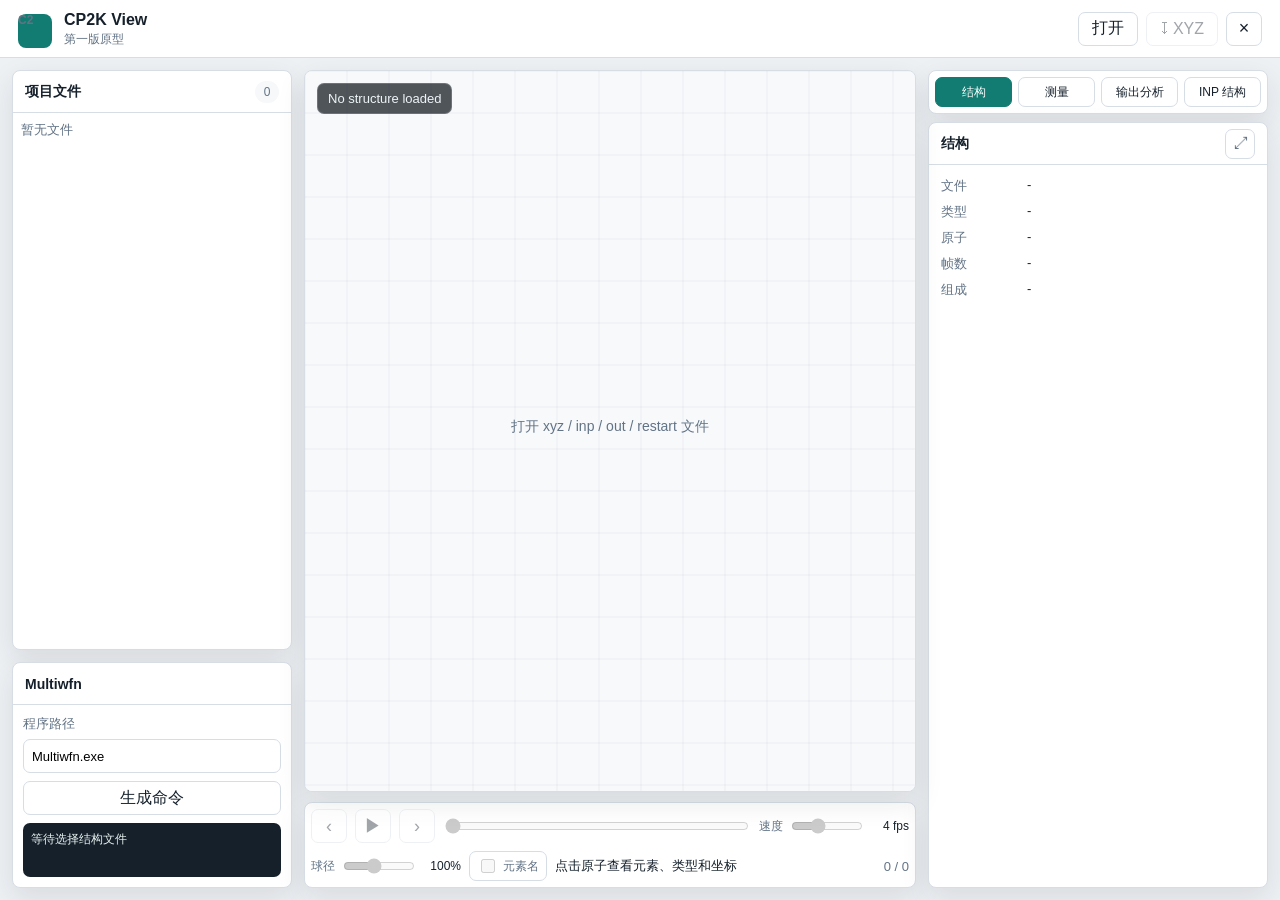
==== app/index.html @ 4c11801c "Add files via upload" ====
<!doctype html>
<html lang="zh-CN">
  <head>
    <meta charset="utf-8" />
    <meta name="viewport" content="width=device-width, initial-scale=1" />
    <title>CP2K View</title>
    <link rel="stylesheet" href="./styles.css" />
  </head>
  <body>
    <div class="app-shell">
      <header class="topbar">
        <div class="brand">
          <span class="brand-mark">C2</span>
          <div>
            <strong>CP2K View</strong>
            <span>第一版原型</span>
          </div>
        </div>
        <div class="toolbar">
          <label class="tool-button" title="打开结构文件或 CP2K 输出文件">
            <input id="fileInput" type="file" accept=".xyz,.inp,.out,.restart,.pdb,.cif,.log,.txt" />
            <span>打开</span>
          </label>
          <button id="exportFrameBtn" class="tool-button" type="button" title="导出当前帧为 XYZ 原子坐标文件" disabled>↧ XYZ</button>
          <button id="clearBtn" class="icon-button" title="清空项目">×</button>
        </div>
      </header>

      <main class="workspace">
        <aside class="sidebar">
          <section class="panel project-panel">
            <div class="panel-head">
              <h2>项目文件</h2>
              <span id="fileCount">0</span>
            </div>
            <div id="fileList" class="file-list empty">暂无文件</div>
          </section>

          <section class="panel">
            <div class="panel-head">
              <h2>Multiwfn</h2>
            </div>
            <div class="multiwfn-box">
              <label>
                程序路径
                <input id="multiwfnPath" type="text" value="Multiwfn.exe" />
              </label>
              <button id="multiwfnCommandBtn">生成命令</button>
              <pre id="multiwfnCommand">等待选择结构文件</pre>
            </div>
          </section>
        </aside>

        <section class="viewer-column">
          <div class="viewer-wrap">
            <canvas id="structureCanvas" width="1200" height="820" aria-label="结构查看器"></canvas>
            <div id="viewerHud" class="viewer-hud">未载入结构</div>
            <div id="dropOverlay" class="drop-overlay">释放文件以载入结构</div>
          </div>

          <div class="framebar">
            <button id="prevFrameBtn" class="icon-button" title="上一帧">‹</button>
            <button id="playBtn" class="icon-button" title="播放/暂停">▶</button>
            <button id="nextFrameBtn" class="icon-button" title="下一帧">›</button>
            <input id="frameSlider" type="range" min="0" max="0" value="0" />
            <label class="mini-control" title="播放速度">
              <span>速度</span>
              <input id="speedSlider" type="range" min="1" max="10" step="0.5" value="4" />
              <output id="speedValue">4 fps</output>
            </label>
            <label class="mini-control" title="原子球大小">
              <span>球径</span>
              <input id="atomSizeSlider" type="range" min="0.75" max="1.35" step="0.05" value="1" />
              <output id="atomSizeValue">100%</output>
            </label>
            <label class="toggle-control" title="始终显示元素名">
              <input id="atomLabelsToggle" type="checkbox" />
              <span>元素名</span>
            </label>
            <div id="atomStatus" class="atom-status">点击原子查看元素、类型和坐标</div>
            <span id="frameLabel">0 / 0</span>
          </div>
        </section>

        <aside class="inspector">
          <nav class="inspector-tabs" aria-label="信息面板">
            <button class="active" data-panel-target="structurePanel" type="button">结构</button>
            <button data-panel-target="measurePanel" type="button">测量</button>
            <button data-panel-target="analysisPanel" type="button">输出分析</button>
            <button data-panel-target="inputPanel" type="button">INP 结构</button>
          </nav>

          <section id="structurePanel" class="panel inspector-page active">
            <div class="panel-head">
              <h2>结构</h2>
              <button class="panel-popout" data-popout="structurePanel" type="button" title="单独查看">⤢</button>
            </div>
            <dl id="structureStats" class="stats">
              <dt>文件</dt><dd>-</dd>
              <dt>类型</dt><dd>-</dd>
              <dt>原子</dt><dd>-</dd>
              <dt>帧数</dt><dd>-</dd>
            </dl>
          </section>

          <section id="measurePanel" class="panel inspector-page">
            <div class="panel-head">
              <h2>测量</h2>
              <button class="panel-popout" data-popout="measurePanel" type="button" title="单独查看">⤢</button>
            </div>
            <div id="measureResult" class="measure-result">-</div>
            <div id="selectionList" class="selection-list">未选择原子</div>
            <div id="trendPanel" class="trend-panel">
              <canvas id="trendCanvas" width="620" height="220" aria-label="趋势图"></canvas>
              <div class="trend-actions">
                <span id="trendSummary">-</span>
                <button id="exportTrendBtn" type="button">导出 CSV</button>
              </div>
            </div>
          </section>

          <section id="analysisPanel" class="panel inspector-page analysis-panel">
            <div class="panel-head">
              <h2>输出分析</h2>
              <button class="panel-popout" data-popout="analysisPanel" type="button" title="单独查看">⤢</button>
            </div>
            <div id="analysisView" class="analysis-view">暂无 out 文件结果</div>
          </section>

          <section id="inputPanel" class="panel inspector-page tree-panel">
            <div class="panel-head">
              <h2>INP 结构</h2>
              <button class="panel-popout" data-popout="inputPanel" type="button" title="单独查看">⤢</button>
            </div>
            <div id="inputTree" class="input-tree">暂无 inp/restart 结构</div>
          </section>
        </aside>
      </main>
    </div>

    <div id="chartWindow" class="chart-window" hidden>
      <div id="chartWindowHead" class="chart-window-head">
        <strong id="chartWindowTitle">优化图表</strong>
        <div class="chart-window-tools">
          <button id="chartMinBtn" type="button" class="premium-btn" title="选中当前图表的最小值点">
            <span>最小值</span>
          </button>
          <button id="chartResetBtn" type="button" class="premium-btn" title="重置全部视图">
            <svg width="14" height="14" viewBox="0 0 24 24" fill="none" stroke="currentColor" stroke-width="2.2" stroke-linecap="round" stroke-linejoin="round"><polyline points="1 4 1 10 7 10"/><path d="M3.51 15a9 9 0 1 0 2.13-9.36L1 10"/></svg>
            <span>重置</span>
          </button>
          <button id="chartCloseBtn" type="button" class="premium-btn" title="关闭">
            <svg width="14" height="14" viewBox="0 0 24 24" fill="none" stroke="currentColor" stroke-width="2.4" stroke-linecap="round"><line x1="18" y1="6" x2="6" y2="18"/><line x1="6" y1="6" x2="18" y2="18"/></svg>
          </button>
        </div>
      </div>
      <div id="chartWindowBody" class="chart-window-body"></div>
      <div id="chartWindowInfo" class="chart-window-info"></div>
    </div>

    <script src="./src/parsers.js"></script>
    <script src="./src/viewer.js"></script>
    <script src="./src/app.js"></script>
  </body>
</html>
---- app/styles.css ----
:root {
  color-scheme: light;
  --bg: #eef1f4;
  --surface: #ffffff;
  --surface-2: #f6f8fa;
  --line: #d6dde5;
  --ink: #15202b;
  --muted: #627386;
  --accent: #137c72;
  --accent-2: #b3442b;
  --focus: #e2f3f1;
  --shadow: 0 10px 28px rgba(19, 32, 43, 0.1);
  font-family: "Segoe UI", "Microsoft YaHei", Arial, sans-serif;
}

* {
  box-sizing: border-box;
}

html {
  height: 100%;
  overflow: hidden;
}

body {
  margin: 0;
  height: 100%;
  min-height: 100vh;
  overflow: hidden;
  background: var(--bg);
  color: var(--ink);
}

button,
input,
select {
  font: inherit;
}

button {
  cursor: pointer;
}

.app-shell {
  width: 100%;
  height: 100vh;
  min-height: 100vh;
  overflow: hidden;
  display: grid;
  grid-template-rows: 58px 1fr;
}

.topbar {
  display: flex;
  align-items: center;
  justify-content: space-between;
  gap: 18px;
  padding: 0 18px;
  border-bottom: 1px solid var(--line);
  background: var(--surface);
}

.brand {
  display: flex;
  align-items: center;
  gap: 12px;
}

.brand-mark {
  width: 34px;
  height: 34px;
  display: grid;
  place-items: center;
  border-radius: 8px;
  background: var(--accent);
  color: #fff;
  font-weight: 700;
}

.brand strong,
.brand span {
  display: block;
  line-height: 1.1;
}

.brand span {
  margin-top: 4px;
  color: var(--muted);
  font-size: 12px;
}

.toolbar {
  display: flex;
  align-items: center;
  gap: 8px;
}

#fileInput {
  display: none;
}

.tool-button,
.icon-button,
.multiwfn-box button,
.inspector-tabs button,
.panel-popout,
.chart-window-tools button,
.trend-actions button,
.segmented button {
  height: 34px;
  border: 1px solid var(--line);
  border-radius: 7px;
  background: var(--surface);
  color: var(--ink);
}

.tool-button {
  display: inline-flex;
  align-items: center;
  padding: 0 13px;
}

.icon-button {
  width: 36px;
  display: inline-grid;
  place-items: center;
  font-size: 18px;
}

.tool-button:hover,
.icon-button:hover,
.multiwfn-box button:hover,
.inspector-tabs button:hover,
.panel-popout:hover,
.chart-window-tools button:hover,
.trend-actions button:hover,
.segmented button:hover {
  border-color: var(--accent);
  background: var(--focus);
}

.tool-button:disabled,
.icon-button:disabled,
.inspector-tabs button:disabled,
.trend-actions button:disabled,
.segmented button:disabled {
  opacity: 0.4;
  cursor: not-allowed;
}

.tool-button:disabled:hover,
.icon-button:disabled:hover {
  border-color: var(--line);
  background: var(--surface);
}

.workspace {
  min-height: 0;
  overflow: hidden;
  display: grid;
  grid-template-columns: 280px minmax(0, 1fr) 340px;
  gap: 12px;
  padding: 12px;
}

.sidebar,
.inspector,
.viewer-column {
  min-height: 0;
  min-width: 0;
}

.sidebar {
  display: flex;
  flex-direction: column;
  gap: 12px;
}

.inspector {
  display: grid;
  grid-template-rows: auto minmax(0, 1fr);
  gap: 8px;
}

.panel {
  background: var(--surface);
  border: 1px solid var(--line);
  border-radius: 8px;
  box-shadow: var(--shadow);
  min-height: 0;
  min-width: 0;
}

.panel-head {
  height: 42px;
  display: flex;
  align-items: center;
  justify-content: space-between;
  padding: 0 12px;
  border-bottom: 1px solid var(--line);
}

.panel-popout {
  width: 30px;
  height: 30px;
  display: inline-grid;
  place-items: center;
  padding: 0;
  color: var(--muted);
  font-size: 15px;
}

.inspector-tabs {
  min-width: 0;
  display: grid;
  grid-template-columns: repeat(4, minmax(0, 1fr));
  gap: 6px;
  padding: 6px;
  border: 1px solid var(--line);
  border-radius: 8px;
  background: var(--surface);
  box-shadow: var(--shadow);
}

.inspector-tabs button {
  min-width: 0;
  height: 30px;
  padding: 0 6px;
  overflow: hidden;
  text-overflow: ellipsis;
  white-space: nowrap;
  font-size: 12px;
}

.inspector-tabs button.active {
  border-color: var(--accent);
  background: var(--accent);
  color: #fff;
}

.inspector-page {
  display: none;
  min-height: 0;
  flex-direction: column;
}

.inspector-page.active {
  display: flex;
}

body.panel-expanded-open::before {
  content: "";
  position: fixed;
  inset: 0;
  z-index: 18;
  background: rgba(21, 32, 43, 0.36);
}

.inspector-page.panel-expanded {
  position: fixed;
  inset: 72px 18px 18px;
  z-index: 19;
  display: flex;
  overflow: hidden;
}

.panel-head h2 {
  margin: 0;
  font-size: 14px;
  font-weight: 700;
}

.panel-head span {
  min-width: 24px;
  height: 22px;
  display: grid;
  place-items: center;
  border-radius: 999px;
  background: var(--surface-2);
  color: var(--muted);
  font-size: 12px;
}

.project-panel {
  flex: 1;
  display: flex;
  flex-direction: column;
}

.file-list {
  min-height: 0;
  overflow: auto;
  padding: 8px;
}

.file-list.empty,
.input-tree,
.analysis-view {
  color: var(--muted);
  font-size: 13px;
}

.file-item {
  width: 100%;
  display: grid;
  grid-template-columns: 1fr auto;
  gap: 6px;
  align-items: center;
  padding: 6px 6px 6px 10px;
  border: 1px solid transparent;
  border-radius: 7px;
  background: transparent;
  cursor: pointer;
  user-select: none;
}

.file-item:hover,
.file-item.active {
  border-color: var(--accent);
  background: var(--focus);
}

.file-item-info {
  min-width: 0;
  display: flex;
  flex-direction: column;
  gap: 1px;
}

.file-item-info strong {
  overflow: hidden;
  text-overflow: ellipsis;
  white-space: nowrap;
  font-size: 13px;
  font-weight: 600;
  color: var(--ink);
}

.file-item-info span {
  color: var(--muted);
  font-size: 12px;
}

.file-item-del {
  flex-shrink: 0;
  width: 28px;
  height: 28px;
  display: flex;
  align-items: center;
  justify-content: center;
  border: none;
  border-radius: 6px;
  background: transparent;
  color: var(--muted);
  font-size: 15px;
  cursor: pointer;
  transition: all 0.15s ease;
  line-height: 1;
  padding: 0;
}

.file-item-del:hover {
  background: rgba(220, 38, 38, 0.10);
  color: #dc2626;
}

.file-item-del:active {
  background: rgba(220, 38, 38, 0.18);
}

.viewer-column {
  display: grid;
  grid-template-rows: minmax(0, 1fr) auto;
  gap: 10px;
  min-width: 0;
}

.viewer-wrap {
  position: relative;
  min-height: 0;
  overflow: hidden;
  border: 1px solid var(--line);
  border-radius: 8px;
  background: #f7f9fb;
  box-shadow: var(--shadow);
}

#structureCanvas {
  width: 100%;
  height: 100%;
  display: block;
}

.viewer-hud {
  position: absolute;
  left: 12px;
  top: 12px;
  max-width: calc(100% - 24px);
  padding: 7px 10px;
  border: 1px solid rgba(255, 255, 255, 0.18);
  border-radius: 7px;
  background: rgba(16, 22, 29, 0.72);
  color: #edf4f8;
  font-size: 13px;
  pointer-events: none;
}

.drop-overlay {
  position: absolute;
  inset: 12px;
  display: grid;
  place-items: center;
  border: 2px dashed rgba(135, 216, 204, 0.78);
  border-radius: 8px;
  background: rgba(16, 22, 29, 0.72);
  color: #f7fbfc;
  font-size: 18px;
  font-weight: 700;
  opacity: 0;
  pointer-events: none;
  transform: scale(0.985);
  transition: opacity 120ms ease, transform 120ms ease;
}

.drag-active .drop-overlay {
  opacity: 1;
  transform: scale(1);
}

.framebar {
  display: flex;
  flex-wrap: wrap;
  align-items: center;
  gap: 8px;
  padding: 6px;
  border: 1px solid var(--line);
  border-radius: 8px;
  background: var(--surface);
  box-shadow: var(--shadow);
  min-width: 0;
}

.framebar .icon-button {
  flex: 0 0 36px;
}

#frameSlider {
  flex: 1 1 180px;
  min-width: 110px;
  accent-color: var(--accent);
}

.mini-control {
  flex: 0 1 150px;
  min-width: 128px;
  display: grid;
  grid-template-columns: auto minmax(54px, 1fr) 42px;
  align-items: center;
  gap: 6px;
  color: var(--muted);
  font-size: 12px;
}

.toggle-control {
  flex: 0 0 auto;
  height: 30px;
  display: inline-flex;
  align-items: center;
  gap: 5px;
  padding: 0 7px;
  border: 1px solid var(--line);
  border-radius: 7px;
  color: var(--muted);
  font-size: 12px;
  white-space: nowrap;
}

.toggle-control input {
  width: 14px;
  height: 14px;
  accent-color: var(--accent);
}

.mini-control input {
  width: 100%;
  accent-color: var(--accent);
}

.mini-control output {
  color: var(--ink);
  text-align: right;
  font-variant-numeric: tabular-nums;
}

.atom-status {
  flex: 1 1 210px;
  min-width: 0;
  overflow: hidden;
  text-overflow: ellipsis;
  white-space: nowrap;
  color: var(--ink);
  font-size: 13px;
}

#frameLabel {
  flex: 0 0 68px;
  text-align: right;
  color: var(--muted);
  font-size: 13px;
}

.stats {
  display: grid;
  grid-template-columns: 76px 1fr;
  gap: 8px 10px;
  margin: 0;
  padding: 12px;
  font-size: 13px;
}

.stats dt {
  color: var(--muted);
}

.stats dd {
  margin: 0;
  overflow-wrap: anywhere;
}

.segmented {
  display: grid;
  grid-template-columns: repeat(4, 1fr);
  gap: 6px;
  padding: 10px;
}

.segmented button {
  height: 32px;
  padding: 0;
  font-size: 12px;
}

.segmented button.active {
  border-color: var(--accent);
  background: var(--accent);
  color: #fff;
}

.selection-list,
.measure-result {
  margin: 0 10px 10px;
  padding: 8px;
  min-height: 36px;
  border-radius: 7px;
  background: var(--surface-2);
  color: var(--muted);
  font-size: 13px;
  overflow-wrap: anywhere;
}

.selection-list {
  display: flex;
  flex-wrap: wrap;
  gap: 6px;
}

.atom-chip {
  display: inline-flex;
  max-width: 100%;
  padding: 4px 7px;
  border: 1px solid var(--line);
  border-radius: 7px;
  background: #fff;
  color: var(--ink);
  font-size: 12px;
}

.measure-result {
  color: var(--ink);
  font-size: 16px;
  font-weight: 700;
}

.trend-panel {
  margin: 0 10px 10px;
  display: grid;
  gap: 8px;
}

#trendCanvas {
  width: 100%;
  height: 190px;
  display: block;
  cursor: crosshair;
  border: 1px solid var(--line);
  border-radius: 7px;
  background: #fff;
}

.trend-actions button:disabled {
  cursor: default;
  opacity: 0.45;
}

.trend-actions {
  display: flex;
  flex-wrap: wrap;
  align-items: center;
  justify-content: space-between;
  gap: 8px;
  color: var(--muted);
  font-size: 12px;
}

.trend-actions span {
  flex: 1 1 190px;
  min-width: 0;
  overflow: hidden;
  text-overflow: ellipsis;
  white-space: nowrap;
}

.trend-actions button {
  flex: 0 0 auto;
  height: 30px;
  padding: 0 9px;
  font-size: 12px;
}

.panel-expanded #trendCanvas {
  height: min(52vh, 520px);
}

.opt-chart-tools {
  display: flex;
  align-items: center;
  gap: 10px;
  padding: 6px 10px 8px;
  color: var(--muted);
  font-size: 12px;
}

.opt-chart-tools span {
  min-width: 0;
  overflow: hidden;
  text-overflow: ellipsis;
  white-space: nowrap;
  color: var(--muted);
}

.opt-expand-btn {
  display: inline-flex;
  align-items: center;
  gap: 5px;
  height: 30px;
  padding: 0 12px;
  border: 1px solid rgba(19, 124, 114, 0.25);
  border-radius: 8px;
  background: linear-gradient(135deg, rgba(19, 124, 114, 0.06), rgba(19, 124, 114, 0.02));
  color: #137c72;
  font-size: 12.5px;
  font-weight: 600;
  cursor: pointer;
  transition: all 0.2s ease;
  font-family: inherit;
  white-space: nowrap;
  flex-shrink: 0;
}

.opt-expand-btn svg {
  flex-shrink: 0;
  opacity: 0.8;
}

.opt-expand-btn:hover {
  background: linear-gradient(135deg, rgba(19, 124, 114, 0.12), rgba(19, 124, 114, 0.05));
  border-color: rgba(19, 124, 114, 0.45);
  box-shadow: 0 2px 10px rgba(19, 124, 114, 0.12);
  transform: translateY(-1px);
}

.opt-expand-btn:active {
  transform: scale(0.97) translateY(0);
  transition: transform 0.08s ease;
}

/* Inline chart label */
.opt-chart-label-inline {
  height: 22px;
  display: flex;
  align-items: center;
  padding: 0 8px;
  font-size: 11px;
  font-weight: 600;
  color: var(--muted);
  letter-spacing: 0.02em;
  user-select: none;
}

.opt-chart-stack {
  display: grid;
  gap: 0;
  padding: 0 6px;
}

.opt-chart-item {
  min-width: 0;
  border-top: 1px solid #aeb7c2;
}

.opt-chart-item:first-child {
  border-top: 2px solid #a60000;
}

.opt-chart-item.active {
  border-left: 3px solid #a60000;
  background: #fff8f6;
}

.opt-plot-canvas {
  width: 100%;
  height: 138px;
  display: block;
  cursor: crosshair;
  border-left: 2px solid transparent;
  border-right: 2px solid transparent;
  background: #fffdf4;
  touch-action: none;
}

.opt-plot-canvas.active {
  border-left-color: #a60000;
  border-right-color: #a60000;
}

.opt-chart-status {
  min-height: 30px;
  margin-top: 0;
  padding: 7px 10px 8px;
  border-top: 1px solid var(--line);
  color: var(--ink);
  background: #f7f9fb;
  font-size: 12px;
  font-variant-numeric: tabular-nums;
  overflow-wrap: anywhere;
}

.panel-expanded .analysis-view,
.panel-expanded .input-tree {
  font-size: 14px;
}

.panel-expanded .analysis-grid {
  grid-template-columns: 140px minmax(0, 1fr);
}

.panel-expanded .opt-plot-canvas {
  height: 210px;
}

.panel-expanded .opt-chart-stack {
  padding: 0 10px;
}

.chart-window {
  position: fixed;
  left: 50%;
  top: 50%;
  z-index: 30;
  width: min(960px, calc(100vw - 48px));
  height: min(720px, calc(100vh - 80px));
  min-width: 500px;
  min-height: 400px;
  display: grid;
  grid-template-rows: 44px minmax(0, 1fr) auto;
  overflow: hidden;
  resize: both;
  transform: translate(-50%, -50%);
  border: 1px solid rgba(0, 0, 0, 0.08);
  border-radius: 14px;
  background: #fafaf9;
  box-shadow:
    0 4px 24px rgba(0, 0, 0, 0.06),
    0 16px 48px rgba(0, 0, 0, 0.10),
    0 0 0 0.5px rgba(0, 0, 0, 0.04);
  backdrop-filter: blur(20px);
}

.chart-window[hidden] {
  display: none;
}

.chart-window-head {
  display: flex;
  align-items: center;
  justify-content: space-between;
  gap: 12px;
  padding: 0 14px 0 18px;
  border-bottom: 1px solid rgba(0, 0, 0, 0.06);
  background: rgba(255, 255, 255, 0.7);
  backdrop-filter: blur(12px);
  cursor: move;
  user-select: none;
  border-radius: 14px 14px 0 0;
}

.chart-window-head strong {
  min-width: 0;
  overflow: hidden;
  text-overflow: ellipsis;
  white-space: nowrap;
  font-size: 13.5px;
  font-weight: 600;
  color: #1a1a2e;
  letter-spacing: 0.01em;
}

.chart-window-tools {
  display: flex;
  align-items: center;
  gap: 4px;
  flex: 0 0 auto;
}

.premium-btn {
  display: inline-flex;
  align-items: center;
  gap: 5px;
  height: 30px;
  padding: 0 10px;
  border: 1px solid rgba(0, 0, 0, 0.08);
  border-radius: 8px;
  background: rgba(255, 255, 255, 0.6);
  color: #4a4a5a;
  font-size: 12px;
  font-weight: 500;
  cursor: pointer;
  transition: all 0.18s ease;
  font-family: inherit;
}

.premium-btn:hover {
  background: rgba(255, 255, 255, 0.9);
  border-color: rgba(0, 0, 0, 0.14);
  color: #1a1a2e;
  box-shadow: 0 2px 8px rgba(0, 0, 0, 0.06);
}

.premium-btn:active {
  transform: scale(0.97);
  transition: transform 0.08s ease;
}

.premium-btn svg {
  flex-shrink: 0;
  opacity: 0.7;
}

.premium-btn:hover svg {
  opacity: 1;
}

.chart-window-body {
  overflow-y: auto;
  overflow-x: hidden;
  padding: 10px 14px;
  display: grid;
  gap: 8px;
  align-content: start;
  background: #fafaf9;
}

.chart-window-body canvas {
  width: 100%;
  height: 160px;
  display: block;
  cursor: crosshair;
  border: 1px solid rgba(0, 0, 0, 0.06);
  border-radius: 8px;
  background: #fffdf7;
  touch-action: none;
  transition: box-shadow 0.2s ease, border-color 0.2s ease;
}

.chart-window-body canvas:hover {
  border-color: rgba(0, 0, 0, 0.12);
  box-shadow: 0 2px 12px rgba(0, 0, 0, 0.04);
}

.chart-window-body canvas.focus {
  border-color: #a3745b;
  box-shadow: 0 0 0 2px rgba(163, 116, 91, 0.15);
}

.cw-chart-wrap {
  position: relative;
}

.cw-chart-label {
  position: absolute;
  top: 1px;
  left: 10px;
  z-index: 1;
  display: inline-flex;
  align-items: center;
  gap: 8px;
  max-width: calc(100% - 20px);
  padding: 2px 5px 2px 8px;
  border-radius: 0 0 6px 6px;
  background: rgba(47, 111, 115, 0.88);
  color: #fff;
  font-size: 11px;
  font-weight: 600;
  letter-spacing: 0.02em;
  line-height: 1.6;
}

.chart-window-info {
  min-height: 36px;
  padding: 8px 18px 10px;
  border-top: 1px solid rgba(0, 0, 0, 0.06);
  background: rgba(255, 255, 255, 0.7);
  backdrop-filter: blur(12px);
  color: #5a5a6e;
  font-size: 12.5px;
  font-variant-numeric: tabular-nums;
  overflow-wrap: anywhere;
  border-radius: 0 0 14px 14px;
  font-family: "SF Mono", "Cascadia Code", "Consolas", monospace;
}

.analysis-panel,
.tree-panel {
  flex: 1;
  flex-direction: column;
}

.inspector-page:not(.active) {
  display: none;
}

.inspector-page.active {
  display: flex;
}

.analysis-view,
.input-tree {
  flex: 1;
  min-height: 0;
  overflow: auto;
  padding: 10px 12px;
}

.analysis-report {
  display: grid;
  gap: 8px;
}

.analysis-section {
  border: 1px solid var(--line);
  border-radius: 7px;
  background: #fff;
}

.analysis-section summary {
  min-height: 32px;
  padding: 8px 10px;
  cursor: pointer;
  color: var(--ink);
  font-weight: 700;
}

.analysis-grid {
  display: grid;
  grid-template-columns: 94px minmax(0, 1fr);
  gap: 6px 8px;
  margin: 0;
  padding: 0 10px 10px;
}

.analysis-grid dt {
  min-width: 0;
  overflow-wrap: anywhere;
  color: var(--muted);
}

.analysis-grid dd {
  min-width: 0;
  margin: 0;
  overflow-wrap: anywhere;
  color: var(--ink);
}

.input-tree details {
  margin: 4px 0;
}

.input-tree summary {
  cursor: pointer;
  font-weight: 700;
}

.input-tree code {
  display: block;
  margin: 3px 0 3px 12px;
  color: var(--muted);
  white-space: pre-wrap;
}

.multiwfn-box {
  padding: 10px;
}

.multiwfn-box label {
  display: grid;
  gap: 6px;
  color: var(--muted);
  font-size: 13px;
}

.multiwfn-box input {
  height: 34px;
  width: 100%;
  padding: 0 8px;
  border: 1px solid var(--line);
  border-radius: 7px;
}

.multiwfn-box button {
  width: 100%;
  margin-top: 8px;
}

.multiwfn-box pre {
  min-height: 54px;
  margin: 8px 0 0;
  padding: 8px;
  overflow: auto;
  border-radius: 7px;
  background: #15202b;
  color: #e9f3f1;
  font-size: 12px;
}

.ok {
  color: var(--accent);
  font-weight: 700;
}

.warn {
  color: var(--accent-2);
  font-weight: 700;
}

@media (max-width: 1180px) {
  html,
  body {
    height: auto;
    overflow: auto;
  }

  .app-shell {
    height: auto;
    min-height: 100vh;
    overflow: visible;
  }

  .workspace {
    grid-template-columns: 250px minmax(0, 1fr);
    overflow: visible;
  }

  .inspector {
    grid-column: 1 / -1;
    display: grid;
    grid-template-columns: 1fr;
    grid-template-rows: auto minmax(420px, auto);
  }
}

@media (max-width: 760px) {
  .app-shell {
    grid-template-rows: auto 1fr;
  }

  .topbar {
    min-height: 58px;
    flex-wrap: wrap;
    padding: 10px 12px;
  }

  .workspace {
    grid-template-columns: 1fr;
  }

  .sidebar {
    display: flex;
  }

  .inspector {
    display: grid;
    grid-template-rows: auto minmax(420px, auto);
  }

  .viewer-column {
    min-height: 520px;
  }

  .atom-status {
    flex-basis: 100%;
  }

  .inspector-tabs {
    grid-template-columns: repeat(2, minmax(0, 1fr));
  }

}
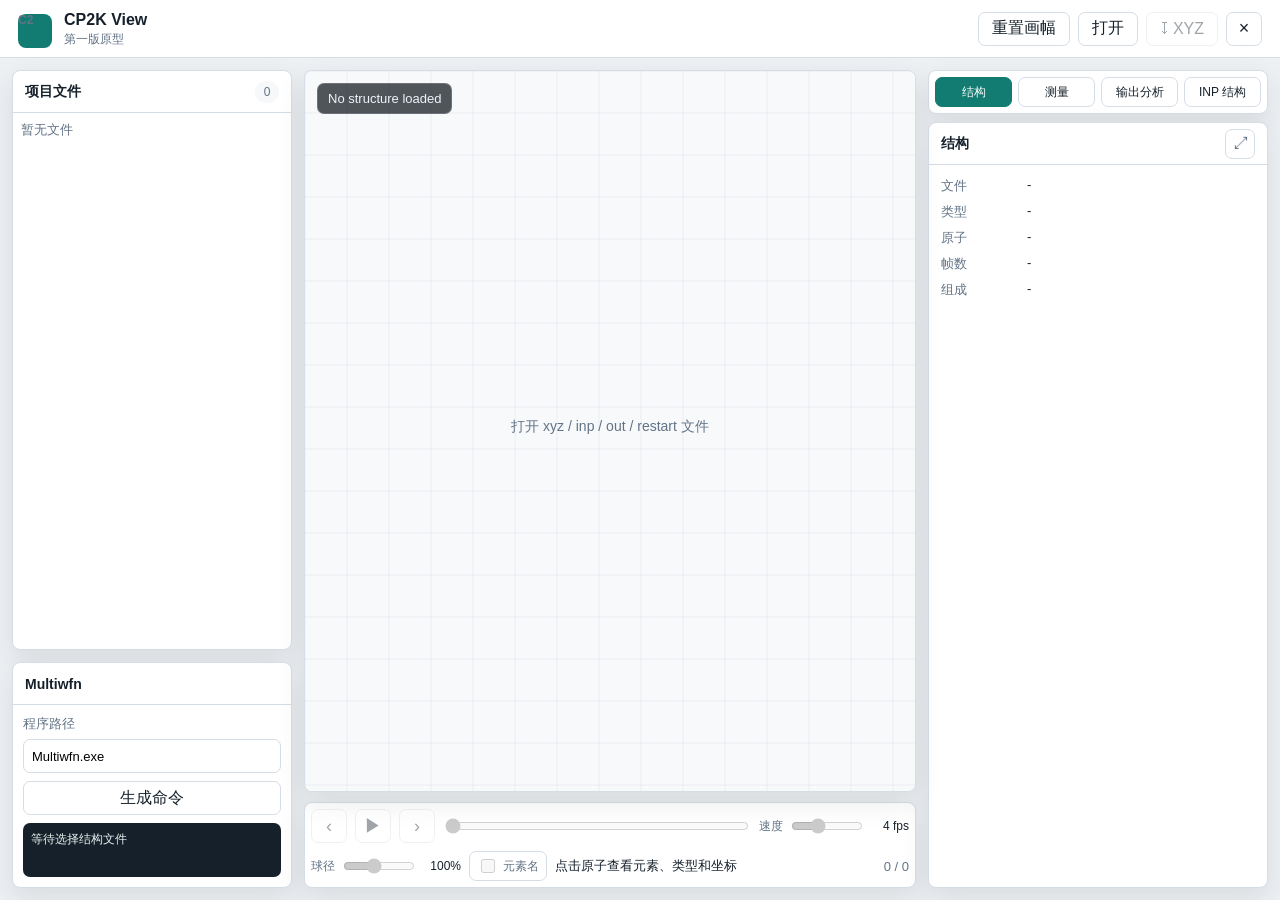
==== commit b9cd7421: "Add files via upload" ====
--- a/app/index.html
+++ b/app/index.html
@@ -17,6 +17,7 @@
           </div>
         </div>
         <div class="toolbar">
+          <button id="resetLayoutBtn" class="tool-button" type="button" title="重置三栏画幅大小">重置画幅</button>
           <label class="tool-button" title="打开结构文件或 CP2K 输出文件">
             <input id="fileInput" type="file" accept=".xyz,.inp,.out,.restart,.pdb,.cif,.log,.txt" />
             <span>打开</span>
@@ -51,6 +52,8 @@
           </section>
         </aside>
 
+        <div class="layout-splitter layout-splitter-left" data-layout-splitter="left" role="separator" aria-label="调整左侧项目栏宽度"></div>
+
         <section class="viewer-column">
           <div class="viewer-wrap">
             <canvas id="structureCanvas" width="1200" height="820" aria-label="结构查看器"></canvas>
@@ -82,6 +85,8 @@
           </div>
         </section>
 
+        <div class="layout-splitter layout-splitter-right" data-layout-splitter="right" role="separator" aria-label="调整右侧分析栏宽度"></div>
+
         <aside class="inspector">
           <nav class="inspector-tabs" aria-label="信息面板">
             <button class="active" data-panel-target="structurePanel" type="button">结构</button>
@@ -109,6 +114,13 @@
               <button class="panel-popout" data-popout="measurePanel" type="button" title="单独查看">⤢</button>
             </div>
             <div id="measureResult" class="measure-result">-</div>
+            <div class="measure-actions">
+              <button id="saveMeasureBtn" type="button" disabled>保留当前值</button>
+            </div>
+            <div class="saved-measurements">
+              <div class="saved-measurements-title">已保留测量</div>
+              <div id="savedMeasureList" class="saved-measure-list empty">暂无保留测量</div>
+            </div>
             <div id="selectionList" class="selection-list">未选择原子</div>
             <div id="trendPanel" class="trend-panel">
               <canvas id="trendCanvas" width="620" height="220" aria-label="趋势图"></canvas>
--- a/app/styles.css
+++ b/app/styles.css
@@ -155,12 +155,44 @@
 }
 
 .workspace {
+  --sidebar-width: 280px;
+  --inspector-width: 340px;
   min-height: 0;
   overflow: hidden;
   display: grid;
-  grid-template-columns: 280px minmax(0, 1fr) 340px;
-  gap: 12px;
+  grid-template-columns: var(--sidebar-width) 12px minmax(360px, 1fr) 12px var(--inspector-width);
+  gap: 0;
   padding: 12px;
+}
+
+.layout-splitter {
+  position: relative;
+  min-width: 12px;
+  cursor: col-resize;
+  touch-action: none;
+}
+
+.layout-splitter::before {
+  content: "";
+  position: absolute;
+  top: 6px;
+  bottom: 6px;
+  left: 5px;
+  width: 2px;
+  border-radius: 999px;
+  background: transparent;
+  transition: background 120ms ease, box-shadow 120ms ease;
+}
+
+.layout-splitter:hover::before,
+.layout-splitter.active::before {
+  background: var(--accent);
+  box-shadow: 0 0 0 3px rgba(19, 124, 114, 0.12);
+}
+
+body.layout-resizing {
+  cursor: col-resize;
+  user-select: none;
 }
 
 .sidebar,
@@ -579,6 +611,99 @@
   color: var(--ink);
   font-size: 16px;
   font-weight: 700;
+}
+
+.measure-actions {
+  display: flex;
+  justify-content: flex-end;
+  margin: -2px 10px 10px;
+}
+
+.measure-actions button {
+  height: 30px;
+  padding: 0 10px;
+  font-size: 12px;
+}
+
+.measure-actions button:disabled {
+  cursor: default;
+  opacity: 0.45;
+}
+
+.saved-measurements {
+  margin: 0 10px 10px;
+  display: grid;
+  gap: 6px;
+}
+
+.saved-measurements-title {
+  color: var(--muted);
+  font-size: 12px;
+  font-weight: 700;
+}
+
+.saved-measure-list {
+  display: grid;
+  gap: 6px;
+}
+
+.saved-measure-list.empty {
+  padding: 8px;
+  border-radius: 7px;
+  background: var(--surface-2);
+  color: var(--muted);
+  font-size: 12px;
+}
+
+.saved-measure-item {
+  display: grid;
+  grid-template-columns: minmax(0, 1fr) auto;
+  gap: 8px;
+  align-items: center;
+  padding: 8px;
+  border: 1px solid var(--line);
+  border-radius: 7px;
+  background: #fff;
+}
+
+.saved-measure-main {
+  min-width: 0;
+  display: grid;
+  gap: 3px;
+}
+
+.saved-measure-title,
+.saved-measure-meta {
+  min-width: 0;
+  overflow: hidden;
+  text-overflow: ellipsis;
+  white-space: nowrap;
+}
+
+.saved-measure-title {
+  color: var(--ink);
+  font-size: 12px;
+  font-weight: 700;
+}
+
+.saved-measure-value {
+  color: #137c72;
+  font-size: 15px;
+  font-weight: 800;
+}
+
+.saved-measure-meta {
+  color: var(--muted);
+  font-size: 11.5px;
+}
+
+.saved-measure-delete {
+  width: 28px;
+  height: 28px;
+  padding: 0;
+  border-radius: 7px;
+  font-size: 15px;
+  line-height: 1;
 }
 
 .trend-panel {
@@ -774,7 +899,7 @@
   display: grid;
   grid-template-rows: 44px minmax(0, 1fr) auto;
   overflow: hidden;
-  resize: both;
+  resize: none;
   transform: translate(-50%, -50%);
   border: 1px solid rgba(0, 0, 0, 0.08);
   border-radius: 14px;
@@ -788,6 +913,88 @@
 
 .chart-window[hidden] {
   display: none;
+}
+
+.chart-resize-handle {
+  position: absolute;
+  z-index: 3;
+  touch-action: none;
+}
+
+.chart-resize-n,
+.chart-resize-s {
+  left: 12px;
+  right: 12px;
+  height: 10px;
+  cursor: ns-resize;
+}
+
+.chart-resize-n {
+  top: -4px;
+}
+
+.chart-resize-s {
+  bottom: -4px;
+}
+
+.chart-resize-e,
+.chart-resize-w {
+  top: 12px;
+  bottom: 12px;
+  width: 10px;
+  cursor: ew-resize;
+}
+
+.chart-resize-e {
+  right: -4px;
+}
+
+.chart-resize-w {
+  left: -4px;
+}
+
+.chart-resize-ne,
+.chart-resize-nw,
+.chart-resize-se,
+.chart-resize-sw {
+  width: 18px;
+  height: 18px;
+}
+
+.chart-resize-ne {
+  top: -5px;
+  right: -5px;
+  cursor: nesw-resize;
+}
+
+.chart-resize-nw {
+  top: -5px;
+  left: -5px;
+  cursor: nwse-resize;
+}
+
+.chart-resize-se {
+  right: -5px;
+  bottom: -5px;
+  cursor: nwse-resize;
+}
+
+.chart-resize-sw {
+  left: -5px;
+  bottom: -5px;
+  cursor: nesw-resize;
+}
+
+.chart-resize-se::after {
+  content: "";
+  position: absolute;
+  right: 5px;
+  bottom: 5px;
+  width: 9px;
+  height: 9px;
+  border-right: 2px solid rgba(90, 90, 110, 0.32);
+  border-bottom: 2px solid rgba(90, 90, 110, 0.32);
+  border-radius: 1px;
 }
 
 .chart-window-head {
@@ -991,20 +1198,685 @@
   color: var(--ink);
 }
 
+.locatable-grid dd {
+  display: flex;
+  align-items: flex-start;
+  justify-content: space-between;
+  gap: 8px;
+}
+
+.locatable-grid dd span {
+  min-width: 0;
+  overflow-wrap: anywhere;
+}
+
+.inline-locate-btn {
+  flex: 0 0 auto;
+  height: 24px;
+  padding: 0 8px;
+  border: 1px solid rgba(19, 124, 114, 0.24);
+  border-radius: 6px;
+  background: var(--surface);
+  color: var(--accent);
+  font-size: 12px;
+  font-weight: 600;
+}
+
+.inline-locate-btn:hover {
+  border-color: var(--accent);
+  background: var(--focus);
+}
+
+.inline-out-locator {
+  padding-top: 2px;
+}
+
+.warning-groups {
+  display: grid;
+  gap: 6px;
+  padding: 0 10px 10px;
+}
+
+.warning-group {
+  border: 1px solid #e1e7ee;
+  border-radius: 7px;
+  background: #fff;
+}
+
+.warning-group summary {
+  min-height: 30px;
+  display: grid;
+  grid-template-columns: auto minmax(0, 1fr);
+  gap: 8px;
+  align-items: start;
+  padding: 7px 9px;
+  font-weight: 600;
+}
+
+.warning-group summary::marker {
+  color: var(--muted);
+}
+
+.warning-summary-text {
+  min-width: 0;
+  color: var(--ink);
+  overflow-wrap: anywhere;
+  font-weight: 500;
+}
+
+.warning-lines {
+  display: grid;
+  gap: 4px;
+  padding: 0 9px 9px;
+}
+
+.warning-line {
+  display: grid;
+  grid-template-columns: 58px minmax(0, 1fr) auto;
+  gap: 8px;
+  align-items: start;
+  padding: 4px 0;
+  border-top: 1px solid #eef2f5;
+  font-size: 12px;
+}
+
+.warning-line span:first-child {
+  color: var(--muted);
+  font-variant-numeric: tabular-nums;
+}
+
+.warning-line span:nth-child(2) {
+  overflow-wrap: anywhere;
+}
+
+.analysis-empty {
+  padding: 0 10px 10px;
+  color: var(--muted);
+  font-size: 13px;
+}
+
+.energy-block-tools {
+  display: flex;
+  align-items: center;
+  justify-content: space-between;
+  gap: 8px;
+  padding: 0 10px 8px;
+  color: var(--muted);
+  font-size: 12px;
+}
+
+.energy-block-tools span {
+  min-width: 0;
+  overflow: hidden;
+  text-overflow: ellipsis;
+  white-space: nowrap;
+}
+
+.energy-locate-btn {
+  flex: 0 0 auto;
+  height: 30px;
+  padding: 0 10px;
+  border: 1px solid rgba(19, 124, 114, 0.28);
+  border-radius: 7px;
+  background: var(--surface);
+  color: var(--accent);
+  font-size: 12px;
+  font-weight: 600;
+}
+
+.energy-locate-btn:hover {
+  border-color: var(--accent);
+  background: var(--focus);
+}
+
+.energy-breakdown-grid {
+  grid-template-columns: minmax(145px, 1fr) minmax(0, auto);
+}
+
+.energy-breakdown-grid dd {
+  font-family: "Cascadia Code", Consolas, monospace;
+  font-variant-numeric: tabular-nums;
+  text-align: right;
+}
+
+.scf-section .energy-block-tools {
+  flex-wrap: wrap;
+  justify-content: flex-start;
+}
+
+.scf-section .energy-block-tools span {
+  flex: 1 1 100%;
+}
+
+.scf-chart-hint {
+  line-height: 1.45;
+}
+
+.out-snippet {
+  margin: 0 10px 10px;
+  padding: 8px 0;
+  overflow: auto;
+  border: 1px solid var(--line);
+  border-radius: 7px;
+  background: #15202b;
+  color: #e9f3f1;
+  font-size: 12px;
+}
+
+.out-locator-tools {
+  display: flex;
+  align-items: center;
+  justify-content: space-between;
+  gap: 8px;
+  padding: 0 10px 8px;
+  color: var(--muted);
+  font-size: 12px;
+}
+
+.out-locator-tools span {
+  min-width: 0;
+  overflow: hidden;
+  text-overflow: ellipsis;
+  white-space: nowrap;
+}
+
+.out-locator-close {
+  flex: 0 0 auto;
+  height: 28px;
+  padding: 0 10px;
+  border: 1px solid var(--line);
+  border-radius: 7px;
+  background: var(--surface);
+  color: var(--muted);
+  font-size: 12px;
+}
+
+.out-locator-close:hover {
+  border-color: var(--accent);
+  background: var(--focus);
+  color: var(--ink);
+}
+
+.out-line {
+  display: grid;
+  grid-template-columns: 56px minmax(0, 1fr);
+  gap: 10px;
+  padding: 2px 10px;
+}
+
+.out-line.target {
+  background: rgba(19, 124, 114, 0.24);
+}
+
+.out-line.flash {
+  background: rgba(179, 68, 43, 0.42);
+}
+
+.out-line-number {
+  color: #9fb2c4;
+  text-align: right;
+  user-select: none;
+}
+
+.out-line code {
+  min-width: 0;
+  color: inherit;
+  white-space: pre;
+}
+
+.input-tree-view {
+  display: grid;
+  gap: 4px;
+}
+
 .input-tree details {
-  margin: 4px 0;
-}
-
-.input-tree summary {
+  margin: 3px 0;
+}
+
+.input-tree-node {
+  margin-left: calc(var(--depth, 0) * 14px);
+  padding-left: 8px;
+  border-left: 1px solid rgba(98, 115, 134, 0.18);
+}
+
+.input-tree-node[open] {
+  border-left-color: rgba(19, 124, 114, 0.35);
+}
+
+.input-tree summary,
+.inp-editor summary {
   cursor: pointer;
   font-weight: 700;
 }
 
 .input-tree code {
   display: block;
-  margin: 3px 0 3px 12px;
+  margin: 3px 0 3px 18px;
   color: var(--muted);
   white-space: pre-wrap;
+}
+
+.input-param {
+  padding-left: 8px;
+  border-left: 2px solid rgba(214, 221, 229, 0.85);
+}
+
+.inp-editor {
+  margin: 0 0 10px;
+  border: 1px solid var(--line);
+  border-radius: 7px;
+  background: #fff;
+}
+
+.inp-editor summary {
+  min-height: 32px;
+  padding: 8px 10px;
+}
+
+.inp-editor-text {
+  width: calc(100% - 20px);
+  min-height: 260px;
+  margin: 0 10px 8px;
+  padding: 8px 10px;
+  resize: vertical;
+  border: 1px solid var(--line);
+  border-radius: 7px;
+  background: #15202b;
+  color: #e9f3f1;
+  font: 12px "Cascadia Code", Consolas, monospace;
+  line-height: 1.45;
+  tab-size: 2;
+}
+
+.inp-editor-actions {
+  display: flex;
+  flex-wrap: wrap;
+  align-items: center;
+  gap: 8px;
+  padding: 0 10px 10px;
+  color: var(--muted);
+  font-size: 12px;
+}
+
+.inp-editor-actions span {
+  flex: 1 1 140px;
+  min-width: 0;
+  overflow: hidden;
+  text-overflow: ellipsis;
+  white-space: nowrap;
+}
+
+.inp-editor-actions button {
+  flex: 0 0 auto;
+  height: 28px;
+  padding: 0 10px;
+  border: 1px solid rgba(19, 124, 114, 0.25);
+  border-radius: 7px;
+  background: var(--surface);
+  color: var(--accent);
+  font-size: 12px;
+  font-weight: 600;
+}
+
+.inp-editor-actions button:hover {
+  border-color: var(--accent);
+  background: var(--focus);
+}
+
+.inp-snippet-tools {
+  display: grid;
+  grid-template-columns: minmax(160px, 1fr) auto auto auto;
+  gap: 8px;
+  align-items: center;
+  padding: 0 10px 8px;
+}
+
+.inp-snippet-tools select {
+  min-width: 0;
+  height: 30px;
+  padding: 0 8px;
+  border: 1px solid var(--line);
+  border-radius: 7px;
+  background: #fff;
+  font-size: 12px;
+}
+
+.inp-snippet-tools button {
+  height: 30px;
+  padding: 0 10px;
+  border: 1px solid rgba(19, 124, 114, 0.25);
+  border-radius: 7px;
+  background: var(--surface);
+  color: var(--accent);
+  font-size: 12px;
+  font-weight: 600;
+}
+
+.inp-snippet-tools button:hover {
+  border-color: var(--accent);
+  background: var(--focus);
+}
+
+.inp-snippet-status {
+  grid-column: 1 / -1;
+  min-width: 0;
+  color: var(--muted);
+  font-size: 12px;
+  overflow-wrap: anywhere;
+}
+
+.inp-snippet-dialog {
+  position: fixed;
+  inset: 0;
+  z-index: 80;
+  display: grid;
+  place-items: center;
+  padding: 20px;
+  background: rgba(21, 32, 43, 0.42);
+}
+
+.inp-snippet-dialog-panel {
+  width: min(680px, 100%);
+  max-height: calc(100vh - 40px);
+  display: flex;
+  flex-direction: column;
+  gap: 12px;
+  padding: 14px;
+  border: 1px solid var(--line);
+  border-radius: 8px;
+  background: #fff;
+  box-shadow: 0 18px 45px rgba(21, 32, 43, 0.24);
+}
+
+.inp-snippet-dialog-head,
+.inp-snippet-dialog-actions {
+  display: flex;
+  align-items: center;
+  justify-content: space-between;
+  gap: 10px;
+}
+
+.inp-snippet-dialog-head strong {
+  font-size: 15px;
+}
+
+.inp-snippet-dialog label {
+  display: grid;
+  gap: 6px;
+  color: var(--muted);
+  font-size: 12px;
+  font-weight: 700;
+}
+
+.inp-snippet-dialog input,
+.inp-snippet-dialog textarea {
+  width: 100%;
+  min-width: 0;
+  border: 1px solid var(--line);
+  border-radius: 7px;
+  font: 12px "Cascadia Code", Consolas, monospace;
+}
+
+.inp-snippet-dialog input {
+  height: 34px;
+  padding: 0 10px;
+}
+
+.inp-snippet-dialog textarea {
+  min-height: 260px;
+  max-height: min(52vh, 520px);
+  padding: 10px;
+  resize: vertical;
+  background: #15202b;
+  color: #e9f3f1;
+  line-height: 1.45;
+  tab-size: 2;
+}
+
+.inp-snippet-dialog button {
+  flex: 0 0 auto;
+  height: 30px;
+  padding: 0 10px;
+  border: 1px solid rgba(19, 124, 114, 0.25);
+  border-radius: 7px;
+  background: var(--surface);
+  color: var(--accent);
+  font-size: 12px;
+  font-weight: 700;
+}
+
+.inp-snippet-dialog button:hover {
+  border-color: var(--accent);
+  background: var(--focus);
+}
+
+.inp-snippet-dialog-actions span {
+  min-width: 0;
+  color: var(--muted);
+  font-size: 12px;
+  overflow-wrap: anywhere;
+}
+
+@media (max-width: 760px) {
+  .inp-snippet-tools {
+    grid-template-columns: 1fr;
+  }
+
+  .inp-snippet-dialog {
+    align-items: stretch;
+    padding: 12px;
+  }
+
+  .inp-snippet-dialog-actions {
+    align-items: stretch;
+    flex-direction: column;
+  }
+}
+
+.inp-compare {
+  margin: 0 0 10px;
+  border: 1px solid var(--line);
+  border-radius: 7px;
+  background: #fff;
+}
+
+.inp-compare summary {
+  min-height: 32px;
+  padding: 8px 10px;
+  cursor: pointer;
+  font-weight: 700;
+}
+
+.inp-compare-controls {
+  display: grid;
+  grid-template-columns: minmax(0, 1fr) minmax(0, 1fr);
+  gap: 8px;
+  padding: 0 10px 10px;
+}
+
+.inp-compare-controls select {
+  min-width: 0;
+  height: 30px;
+  padding: 0 8px;
+  border: 1px solid var(--line);
+  border-radius: 7px;
+  background: #fff;
+}
+
+.inp-compare-controls button {
+  height: 30px;
+  padding: 0 10px;
+  border: 1px solid rgba(19, 124, 114, 0.25);
+  border-radius: 7px;
+  background: var(--surface);
+  color: var(--accent);
+  font-size: 12px;
+  font-weight: 600;
+}
+
+.inp-compare-actions {
+  display: flex;
+  flex-wrap: wrap;
+  gap: 8px;
+  padding: 0 10px 10px;
+}
+
+.chart-window-body > .inp-compare-actions {
+  padding: 0;
+}
+
+.inp-compare-actions button {
+  height: 30px;
+  padding: 0 10px;
+  border: 1px solid rgba(19, 124, 114, 0.25);
+  border-radius: 7px;
+  background: var(--surface);
+  color: var(--accent);
+  font-size: 12px;
+  font-weight: 600;
+}
+
+.inp-compare-actions button:hover,
+.inp-compare-controls button:hover {
+  border-color: var(--accent);
+  background: var(--focus);
+}
+
+.inp-diff {
+  margin: 0 10px 10px;
+  overflow: hidden;
+  border: 1px solid var(--line);
+  border-radius: 7px;
+}
+
+.chart-window-body > .inp-diff {
+  margin: 0;
+}
+
+.chart-window-body > .inp-diff .inp-diff-rows {
+  max-height: none;
+  height: calc(100vh - 210px);
+}
+
+.inp-diff-meta {
+  padding: 7px 9px;
+  border-bottom: 1px solid var(--line);
+  background: #f6f8fa;
+  color: var(--muted);
+  font-size: 12px;
+  font-weight: 600;
+}
+
+.inp-diff-header {
+  position: sticky;
+  top: 0;
+  z-index: 2;
+  display: grid;
+  grid-template-columns: minmax(0, 1fr) 112px minmax(0, 1fr);
+  border-bottom: 1px solid var(--line);
+  background: #eef3f7;
+  color: var(--muted);
+  font-size: 12px;
+  font-weight: 700;
+}
+
+.inp-diff-header span {
+  min-width: 0;
+  padding: 6px 8px;
+  overflow: hidden;
+  text-overflow: ellipsis;
+  white-space: nowrap;
+}
+
+.inp-diff-header span:nth-child(2) {
+  text-align: center;
+}
+
+.inp-diff-rows {
+  max-height: 560px;
+  overflow: auto;
+  background: #fff;
+}
+
+.inp-diff-row {
+  display: grid;
+  grid-template-columns: minmax(0, 1fr) 112px minmax(0, 1fr);
+  gap: 0;
+  border-bottom: 1px solid #edf1f5;
+}
+
+.inp-diff-row:last-child {
+  border-bottom: none;
+}
+
+.inp-diff-cell {
+  min-width: 0;
+  display: grid;
+  grid-template-columns: 44px minmax(0, 1fr);
+  background: #fff;
+}
+
+.inp-diff-line {
+  padding: 5px 6px;
+  border-right: 1px solid #edf1f5;
+  color: #8b98a8;
+  background: #f8fafc;
+  text-align: right;
+  font: 12px "Cascadia Code", Consolas, monospace;
+  user-select: none;
+}
+
+.inp-diff-cell code {
+  min-width: 0;
+  margin: 0;
+  padding: 5px 8px;
+  border-left: none;
+  color: var(--ink);
+  white-space: pre-wrap;
+  overflow-wrap: anywhere;
+  font: 12px "Cascadia Code", Consolas, monospace;
+}
+
+.inp-diff-actions {
+  display: grid;
+  align-content: center;
+  gap: 4px;
+  padding: 4px;
+  border-left: 1px solid #edf1f5;
+  border-right: 1px solid #edf1f5;
+  background: #f8fafc;
+}
+
+.inp-diff-actions button {
+  min-width: 0;
+  height: 24px;
+  padding: 0 5px;
+  border: 1px solid rgba(19, 124, 114, 0.24);
+  border-radius: 6px;
+  background: #fff;
+  color: var(--accent);
+  font-size: 11px;
+  font-weight: 600;
+}
+
+.inp-diff-actions button:hover {
+  border-color: var(--accent);
+  background: var(--focus);
+}
+
+.diff-added .inp-diff-cell:last-child,
+.diff-added .inp-diff-cell:last-child .inp-diff-line {
+  background: rgba(19, 124, 114, 0.10);
+}
+
+.diff-removed .inp-diff-cell:first-child,
+.diff-removed .inp-diff-cell:first-child .inp-diff-line {
+  background: rgba(179, 68, 43, 0.10);
+}
+
+.diff-modified .inp-diff-cell,
+.diff-modified .inp-diff-cell .inp-diff-line {
+  background: rgba(228, 171, 74, 0.14);
 }
 
 .multiwfn-box {
@@ -1067,7 +1939,12 @@
 
   .workspace {
     grid-template-columns: 250px minmax(0, 1fr);
+    gap: 12px;
     overflow: visible;
+  }
+
+  .layout-splitter {
+    display: none;
   }
 
   .inspector {
